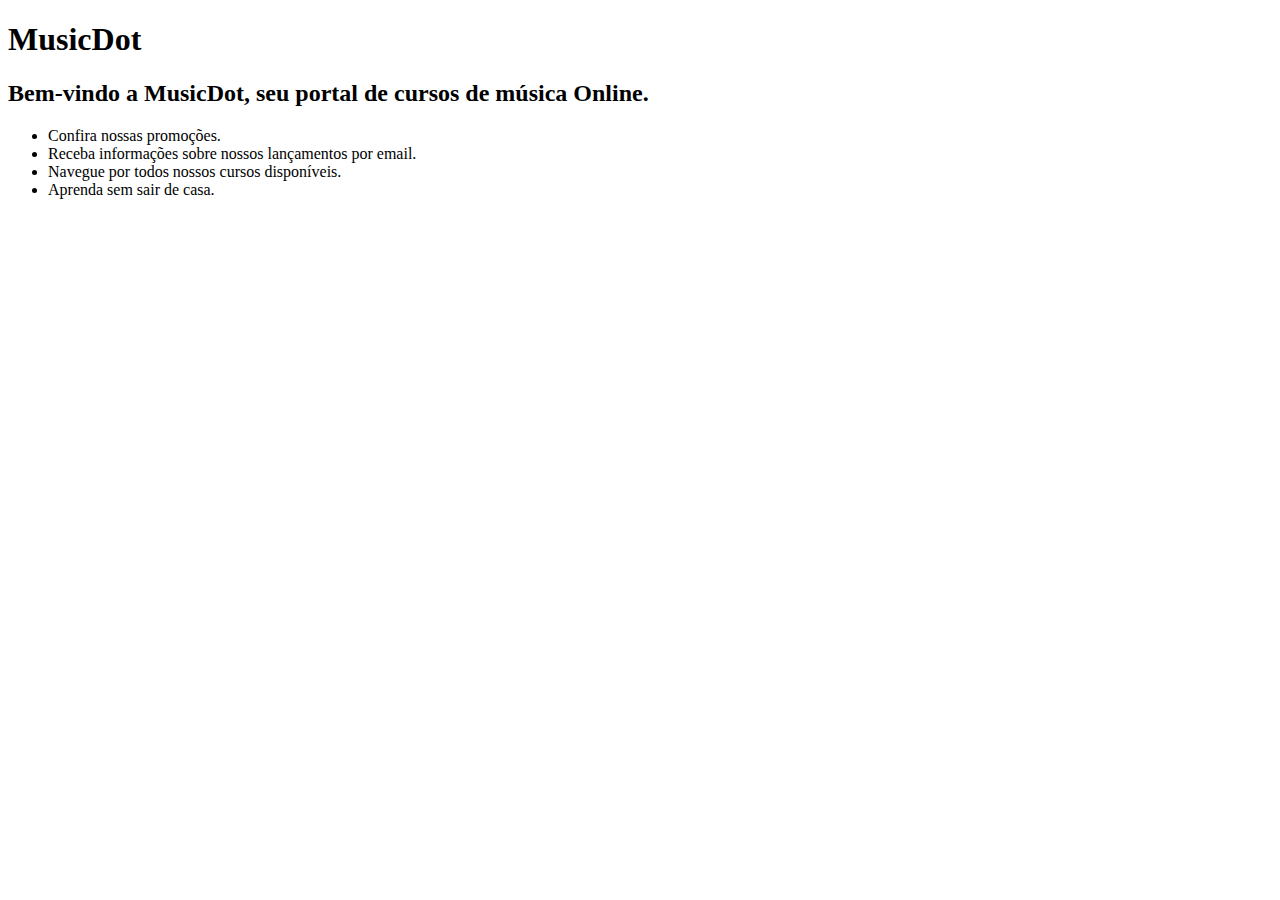
==== index.html @ 0b419dcd "Add files via upload" ====
<!DOCTYPE html>
<html lang="pt-br">
<head>
    <meta charset="UTF-8">
    <title>MusicDot</title>
</head>
<body>
    <h1>MusicDot</h1>
    <h2>Bem-vindo a MusicDot, seu portal de cursos de música Online.</h2>
    <ul>
      <li>Confira nossas promoções.</li>
      <li>Receba informações sobre nossos lançamentos por email.</li>
      <li>Navegue por todos nossos cursos disponíveis.</li>
      <li>Aprenda sem sair de casa.</li>
    </ul>

</body>
</html>
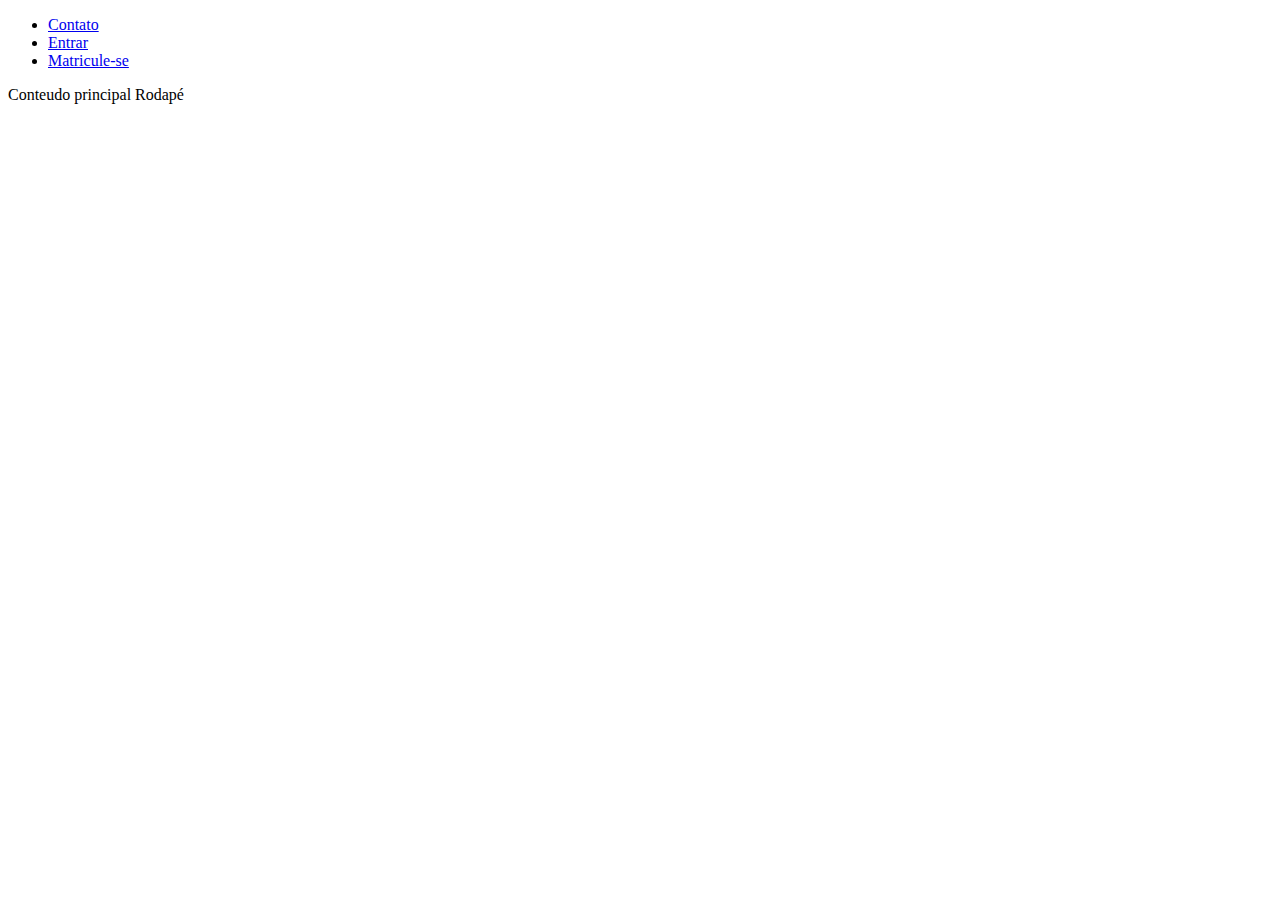
==== commit d18e8597: "CSS - Atividade 7" ====
--- a/index.html
+++ b/index.html
@@ -4,7 +4,29 @@
     <meta charset="UTF-8">
     <title>MusicDot</title>
 </head>
+<header>
+  <nav>
+    <ul>
+      <li><a href="sobre.html#contato">Contato</a></li>
+      <li><a href="#">Entrar</a></li>
+      <li><a href="#">Matricule-se</a></li>
+    </ul>
+  </nav>
+</header>
 <body>
+  Conteudo principal
+  Rodapé
+
+  <!--
+     <main>
+		
+	</main>
+
+	<footer>
+		
+	</footer>
+    
+    
     <h1>MusicDot</h1>
     <h2>Bem-vindo a MusicDot, seu portal de cursos de música Online.</h2>
     <ul>
@@ -12,7 +34,6 @@
       <li>Receba informações sobre nossos lançamentos por email.</li>
       <li>Navegue por todos nossos cursos disponíveis.</li>
       <li>Aprenda sem sair de casa.</li>
-    </ul>
-
+    </ul>/\*\/ -->
 </body>
-</html>+</html>
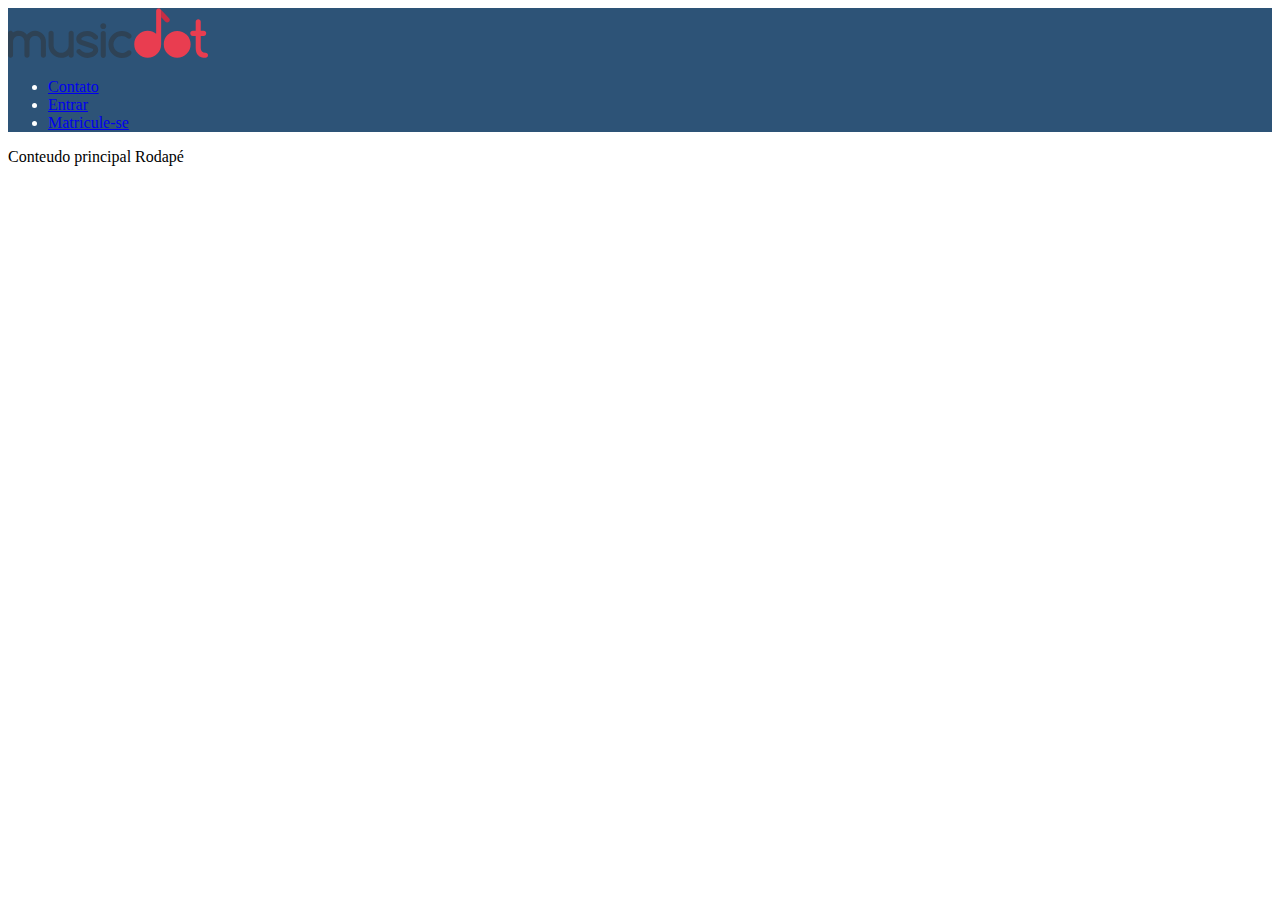
==== commit aaaa78e2: "..." ====
--- a/index.html
+++ b/index.html
@@ -3,8 +3,10 @@
 <head>
     <meta charset="UTF-8">
     <title>MusicDot</title>
+    <link rel="stylesheet" href="cabecalho.css" />
 </head>
 <header>
+  <img src="img/logo.svg" alt="logo">
   <nav>
     <ul>
       <li><a href="sobre.html#contato">Contato</a></li>
--- a/cabecalho.css
+++ b/cabecalho.css
@@ -0,0 +1,9 @@
+body {
+    
+   
+}
+header {
+    background-color: #2D5377;
+    color: #FFF;
+   
+   }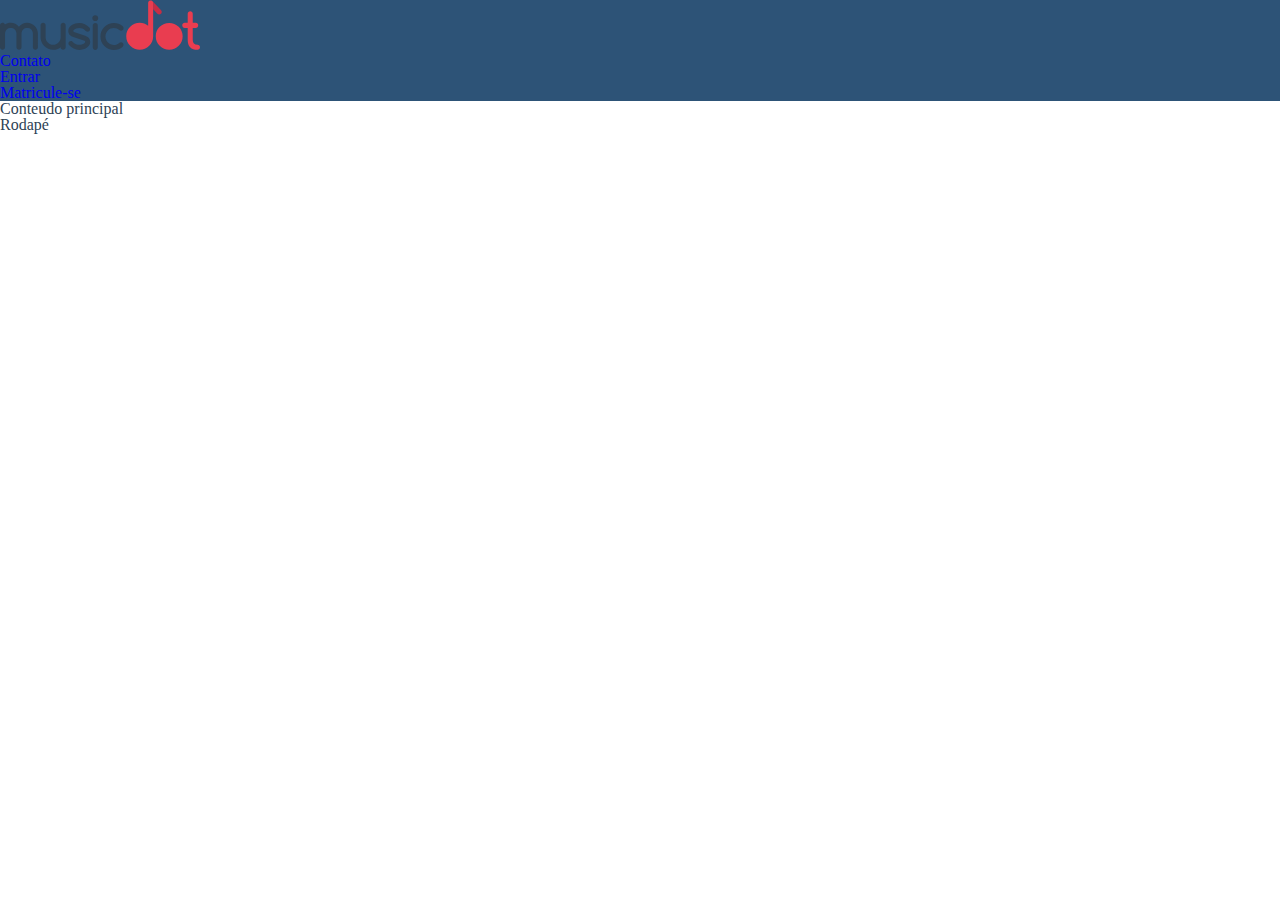
==== commit 17f803a7: "..." ====
--- a/index.html
+++ b/index.html
@@ -17,8 +17,10 @@
 </header>
 <body>
   Conteudo principal
-  Rodapé
-
+  
+  <footer>
+		Rodapé
+	</footer>
   <!--
      <main>
 		
--- a/cabecalho.css
+++ b/cabecalho.css
@@ -1,9 +1,62 @@
 body {
-    
-   
+    font-family: 'Montserrat', sans-serif;
+    color: #2e4255;
 }
 header {
     background-color: #2D5377;
     color: #FFF;
    
-   }+   }
+a {
+    color:0;
+    text-decoration:0;
+   }
+
+/* http://meyerweb.com/eric/tools/css/reset/ 
+   v2.0 | 20110126
+   License: none (public domain)
+*/
+
+html, body, div, span, applet, object, iframe,
+h1, h2, h3, h4, h5, h6, p, blockquote, pre,
+a, abbr, acronym, address, big, cite, code,
+del, dfn, em, img, ins, kbd, q, s, samp,
+small, strike, strong, sub, sup, tt, var,
+b, u, i, center,
+dl, dt, dd, ol, ul, li,
+fieldset, form, label, legend,
+table, caption, tbody, tfoot, thead, tr, th, td,
+article, aside, canvas, details, embed, 
+figure, figcaption, footer, header, hgroup, 
+menu, nav, output, ruby, section, summary,
+time, mark, audio, video {
+	margin: 0;
+	padding: 0;
+	border: 0;
+	font-size: 100%;
+	font: inherit;
+	vertical-align: baseline;
+}
+/* HTML5 display-role reset for older browsers */
+article, aside, details, figcaption, figure, 
+footer, header, hgroup, menu, nav, section {
+	display: block;
+}
+body {
+	line-height: 1;
+}
+ol, ul {
+	list-style: none;
+}
+blockquote, q {
+	quotes: none;
+}
+blockquote:before, blockquote:after,
+q:before, q:after {
+	content: '';
+	content: none;
+}
+table {
+	border-collapse: collapse;
+	border-spacing: 0;
+}